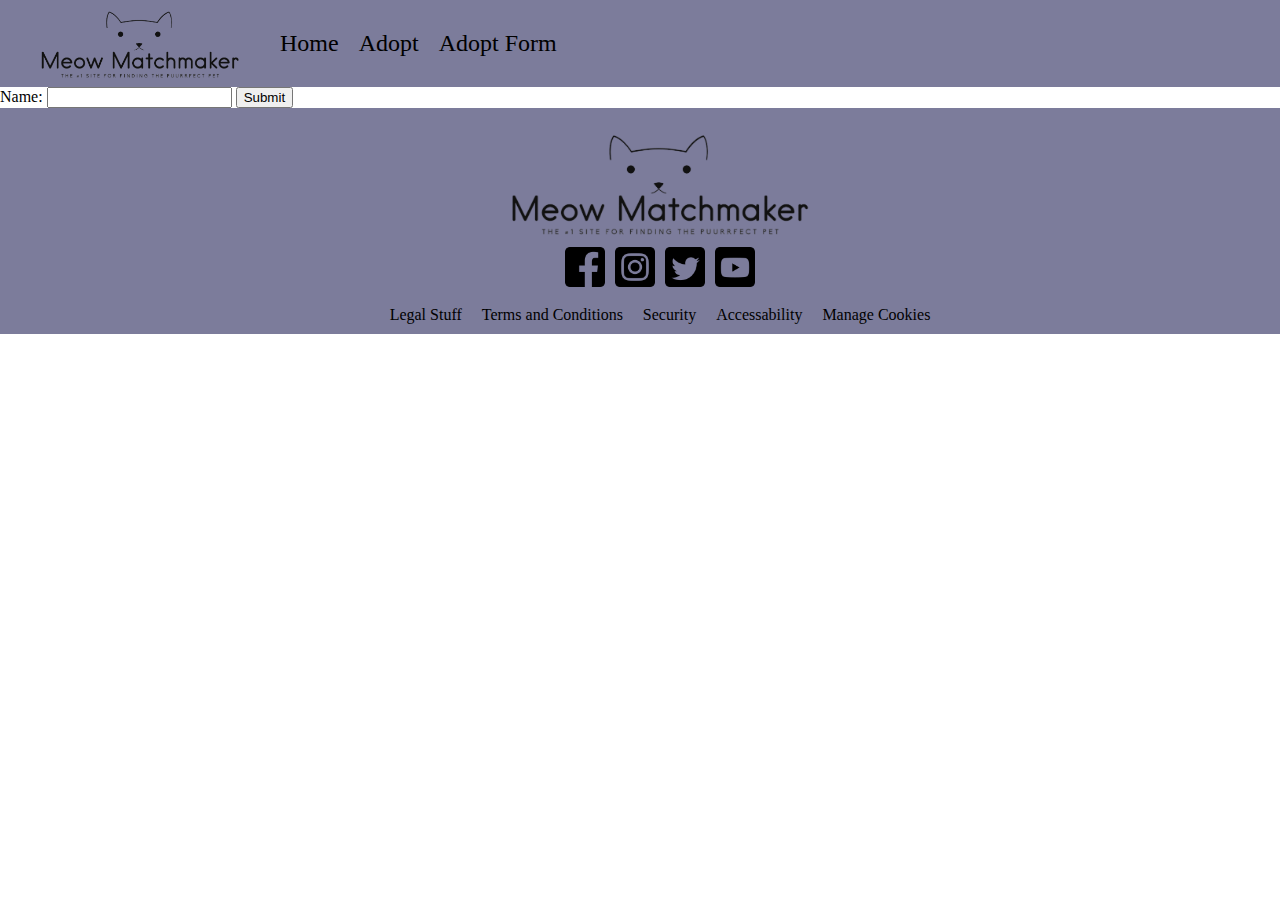
==== adoptform.html @ 811b210f "started adopt form page" ====
<!DOCTYPE html>
<html lang="en">
<head>
    <meta charset="UTF-8">
    <meta name="viewport" content="width=device-width, initial-scale=1.0">
    <title>Document</title>
    <link rel="stylesheet" type="text/css" href="styles.css">
</head>
<body>
    
    <ul class="navbar">
        <li class="navlogo"><img src="photos/MM-logo.png" width="200px"></li>
        <section class="navbaritems">
            <li class="navitem"><a href="index.html">Home</a></li>
            <li class="navitem"><a href="products.html">Adopt</a></li>
            <li class="navitem"><a href="adoptform.html">Adopt Form</a></li>
        </section>
        </ul>



        <form name="myForm" action="/action_page.php" onsubmit="return validateForm()" method="post">
            Name: <input type="text" name="fname">
            <input type="submit" value="Submit">
            </form>


        <footer>
            <ul>
                <section class="MMbox">
                <li><img class="MM" src="photos/MM-logo.png" alt="Meow Matchmaker Logo"></li>
            </section>
                <section class="footerlogo">
                <li><img class="logos" src="photos/facebook-logo.png" alt="facebook-logo"></li>
                <li><img class="logos" src="photos/insta-logo.png" alt="insta-logo"></li>
                <li><img class="logos" src="photos/twitter-logo.png" alt="twitter-logo"></li>
                <li><img class="logos" src="photos/youtube-logo.png" alt="youtube-logo"></li>
            </section>
            <section class="footerlinks">
                <li class="links">Legal Stuff</li>
                <li class="links">Terms and Conditions</li>
                <li class="links">Security</li>
                <li class="links">Accessability</li>
                <li class="links">Manage Cookies</li>
            </section>
            </ul>
        </footer>
        <script src="script.js"></script>

 <script src="script.js"></script>    
</body>
</html>
---- styles.css ----
*, *::before, *::after {
    box-sizing: border-box;
}
html{
    margin: 0;
    padding: 0;
}
body{
    margin: 0;
    padding: 0;
    
}

.carousel {
    width: 100vw;
    height: 100vh;
    position: relative;
    
}

.carousel > ul {
    margin: 0;
    padding: 0;
    list-style: none;
    
}

.slide {
    position: absolute;
    inset: 0;
    opacity: 0;
    
}

.slide > img {
    display: block;
    width: 100%;
    height: 100%;
    object-fit: cover;
    object-position: center;
    
   
}

.slide[data-active] {
opacity: 1;
}

.headersection{
 position: absolute;
 top: 55%;
 left: 50%;
 transform: translate(-50%, -50%);
 text-align: center;
 color: white;
 font-size: 2rem;
 background-color: rgba(0,0,0,.3);
 width: 55%;
 padding: 20px;
 text-shadow: 10px 10px 10px black;
 box-shadow: 10px 10px 10px black;
}

button{
    align-self: center;
    margin-bottom: 10%;
    padding: 30px;
    font-size: 1.2rem;
    border-radius: 5px;
    box-shadow: 10px 5px 5px rgb(60, 46, 46);
    background-color: rgba(14, 13, 13, 0.4);
    color: white;
    text-shadow: 5px 5px 5px black;
    border: 1px solid white;     
}

button:hover {
    transform: scale(1.1) perspective(1px);
  }


  /* PAGE 2 */

  .navbar{
    background-color: rgb(124, 124, 155);
  }
  .navbaritems {
    list-style-type: none;
    margin: 0;
    padding: 30px;
    overflow: hidden;
    display: flex;
    font-size: 1.5rem;
  }

li.navitem a {
    color: black;
    text-align: center;
    padding: 10px 10px;
    text-decoration: none;
}


li.navitem a:hover {
    background-color: #555;
}
.navlogo{
    float: left;
}

.headersbox{
    display: flex;
    justify-content: center;
}
.headers{
    text-align: center;
    margin: 1%;
    font-size: 1.5rem;
}
.caticon{
    margin-top: 45px;
}

  .gridcontainer{
   display: grid;
   grid-template-rows: repeat(4, 500px); 
   grid-template-columns: repeat(3, 400px);
   row-gap: 5%;
   column-gap: 1%;
   justify-content: center;
   height: 2500px;
   
 }
 
.catrow1{
    width: 350px;
    height: 350px;
}

.box{
    text-align: center;
    width: 400px;
    height: 550px;
    background-color: rgb(180, 180, 252);
    margin-top: 1%;
    margin-left: 1%;
    border: 1px solid black;
    box-shadow: 12px 12px 2px 1px rgba(0, 0, 255, .2);
    
}
p{
    padding-left: 20px;
    padding-right: 20px;
    font-size: 18px;
}




 /* @keyframes leftToRight {
    0% {
        transform: translateX(-100%);
    }
    100% {
        transform: translateX(100%);
    }
} */

.box {
    animation: leftToRight 15s linear infinite;
} 

.box:hover{
        transform: scale(1.2); 
        transition: .5s;
        
}



/* footer */

footer{
    background-color: rgb(124, 124, 155);
}
ul{
    list-style: none;
    margin: 0%;
}
.footerlogo , .footerlinks {
    width: 100%;
    display: flex;
    flex-direction: row;
    justify-content: center;
}
.links{
    margin-top: 0;
    margin: 10px;
}
.MM{
    margin-top: 10px;
    width: 300px;
}
.MMbox{
    display: flex;
    width: 100%;
    justify-content: center;
}
.logos{
    width: 40px;
    height: 40px;
    margin: 5px;
}
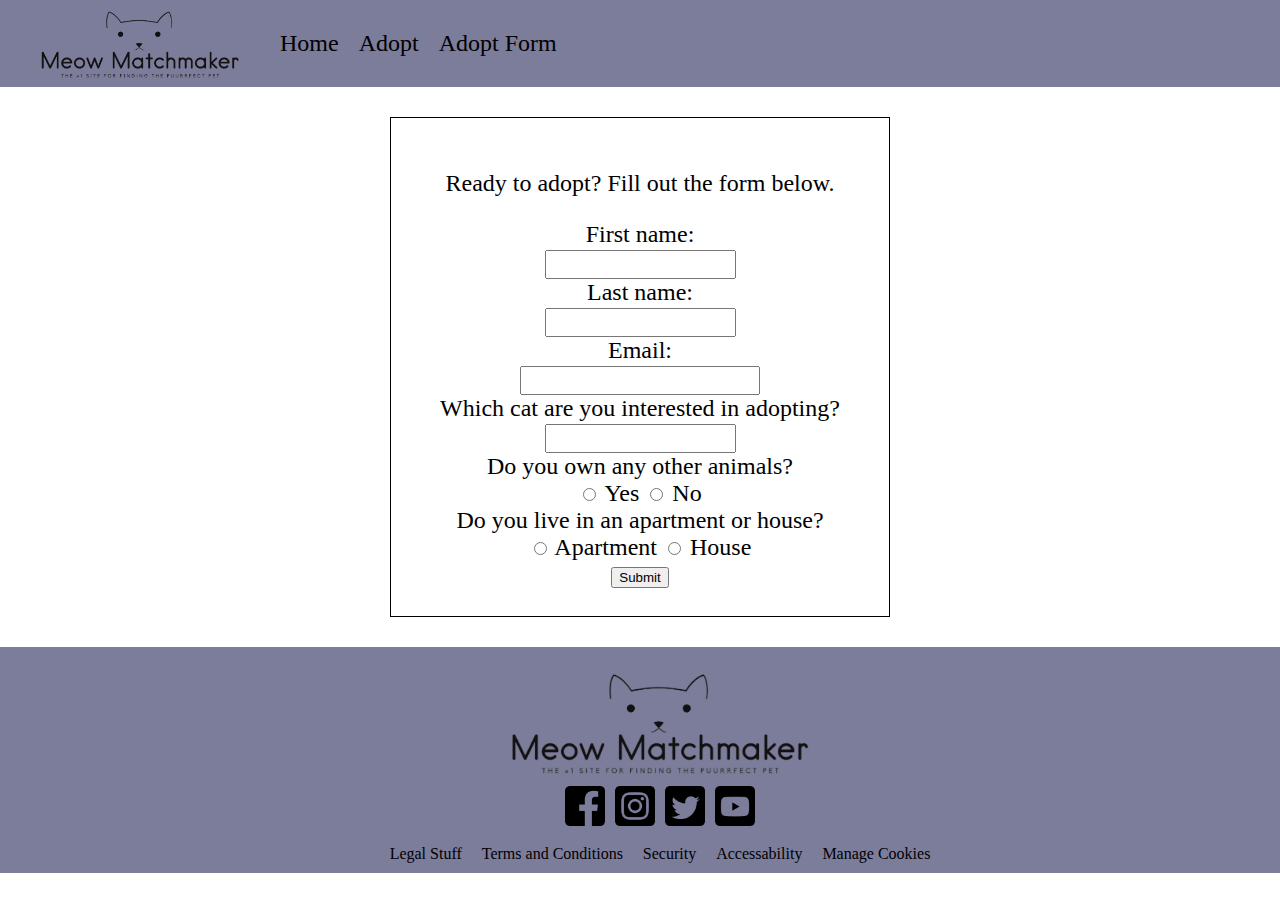
==== commit 3c9fb1cc: "form validation" ====
--- a/adoptform.html
+++ b/adoptform.html
@@ -7,9 +7,11 @@
     <link rel="stylesheet" type="text/css" href="styles.css">
 </head>
 <body>
-    
     <ul class="navbar">
-        <li class="navlogo"><img src="photos/MM-logo.png" width="200px"></li>
+        <li class="navlogo">
+            <a href="index.html">
+        <img src="photos/MM-logo.png" width="200px"></a>
+    </li>
         <section class="navbaritems">
             <li class="navitem"><a href="index.html">Home</a></li>
             <li class="navitem"><a href="products.html">Adopt</a></li>
@@ -18,11 +20,39 @@
         </ul>
 
 
+<section class="formbox">
+    <p>Ready to adopt? Fill out the form below.</p>
+    <form onsubmit="return formValidation();" action="adoptform.html">
+        <label for="fname">First name:</label><br>
+        <input type="text" id="fname" name="fname"><br>
+        
+        <label for="lname">Last name:</label><br>
+        <input type="text" id="lname" name="lname"><br>
+        
+        <label for="email">Email:</label><br>
+        <input type="text" id="email" name="email"><br>
+        
+        <label for="whichcat">Which cat are you interested in adopting?</label><br>
+        <input type="text" id="whichcat" name="whichcat"><br>
+        
+        <label for="otheranimals">Do you own any other animals?</label><br>
+        <input type="radio" id="yes" name="otheranimals" value="yes">
+        <label for="yes">Yes</label>
+        <input type="radio" id="no" name="otheranimals" value="no">
+        <label for="no">No</label><br>
+        
+        <label for="apthouse">Do you live in an apartment or house?</label><br>
+        <input type="radio" id="apt" name="apthouse" value="apt">
+        <label for="apt">Apartment</label>
+        <input type="radio" id="house" name="apthouse" value="house">
+        <label for="house">House</label><br>
+      
+        <button type="submit">Submit</button>
+      </form>
+      
+            </section>
 
-        <form name="myForm" action="/action_page.php" onsubmit="return validateForm()" method="post">
-            Name: <input type="text" name="fname">
-            <input type="submit" value="Submit">
-            </form>
+
 
 
         <footer>
@@ -31,10 +61,18 @@
                 <li><img class="MM" src="photos/MM-logo.png" alt="Meow Matchmaker Logo"></li>
             </section>
                 <section class="footerlogo">
+                    <a href="https://facebook.com">
                 <li><img class="logos" src="photos/facebook-logo.png" alt="facebook-logo"></li>
+                </a>
+                <a href="https://instagram.com">
                 <li><img class="logos" src="photos/insta-logo.png" alt="insta-logo"></li>
+                </a>
+                <a href="https://twitter.com">
                 <li><img class="logos" src="photos/twitter-logo.png" alt="twitter-logo"></li>
+                </a>
+                <a href="https://youtube.com">
                 <li><img class="logos" src="photos/youtube-logo.png" alt="youtube-logo"></li>
+                </a>
             </section>
             <section class="footerlinks">
                 <li class="links">Legal Stuff</li>
--- a/styles.css
+++ b/styles.css
@@ -8,6 +8,7 @@
 body{
     margin: 0;
     padding: 0;
+    min-height: 100vh;
     
 }
 
@@ -61,7 +62,7 @@
  box-shadow: 10px 10px 10px black;
 }
 
-button{
+.getstarted{
     align-self: center;
     margin-bottom: 10%;
     padding: 30px;
@@ -117,7 +118,7 @@
     margin: 1%;
     font-size: 1.5rem;
 }
-.caticon{
+.caticon, .cat2{
     margin-top: 45px;
 }
 
@@ -125,46 +126,44 @@
    display: grid;
    grid-template-rows: repeat(4, 500px); 
    grid-template-columns: repeat(3, 400px);
-   row-gap: 5%;
-   column-gap: 1%;
+   row-gap: 4%;
    justify-content: center;
    height: 2500px;
    
  }
  
 .catrow1{
+    width: 325px;
+    height: 325px;
+}
+
+.box{
+    text-align: center;
     width: 350px;
-    height: 350px;
-}
-
-.box{
-    text-align: center;
-    width: 400px;
     height: 550px;
     background-color: rgb(180, 180, 252);
     margin-top: 1%;
     margin-left: 1%;
     border: 1px solid black;
     box-shadow: 12px 12px 2px 1px rgba(0, 0, 255, .2);
-    
-}
-p{
+    box-shadow: 12px 12px 2px 1px rgba(0, 0, 255, .2)
+    
+}
+.catdescription{
     padding-left: 20px;
     padding-right: 20px;
     font-size: 18px;
 }
 
-
-
-
- /* @keyframes leftToRight {
-    0% {
-        transform: translateX(-100%);
-    }
-    100% {
-        transform: translateX(100%);
-    }
-} */
+.simba{
+    margin-top: 0;
+}
+
+a{
+    text-decoration: none;
+    color: black;
+}
+
 
 .box {
     animation: leftToRight 15s linear infinite;
@@ -177,11 +176,48 @@
 }
 
 
+/* LAST PAGE */
+
+.formbox{
+    width: 500px;
+    height: 500px;
+    border: 1px solid black;
+    margin: 10px;
+    text-align: center;
+    align-items: center;
+    display: flex;
+    flex-direction: column;
+    justify-content: center;
+    margin: auto;
+    margin-top: 30px;
+    margin-bottom: 30px;
+    font-size: 1.5rem;
+}
+
+input{
+    padding: 5px;
+}
+#email{
+    width: 60%;
+}
+
+.submit{
+    width: 100px;
+    height: 100px;
+    margin-bottom: 20px;
+}
 
 /* footer */
 
 footer{
+    display: flex;
+    flex-direction: column;
     background-color: rgb(124, 124, 155);
+    justify-content: center;
+    position: static;
+    bottom: 0;
+    width: 100%;
+   
 }
 ul{
     list-style: none;
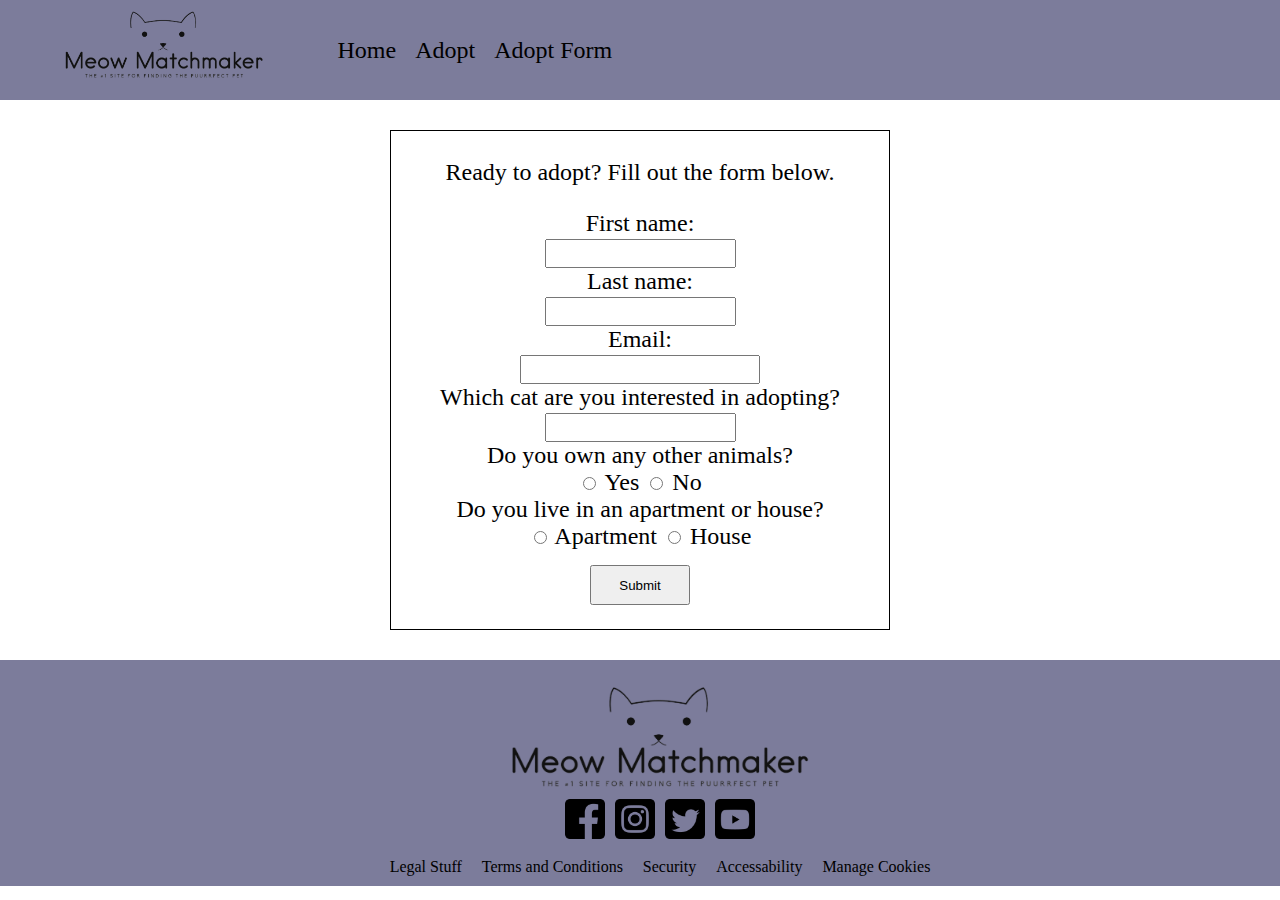
==== commit 394f3a70: "final commit" ====
--- a/adoptform.html
+++ b/adoptform.html
@@ -7,18 +7,15 @@
     <link rel="stylesheet" type="text/css" href="styles.css">
 </head>
 <body>
-    <ul class="navbar">
-        <li class="navlogo">
-            <a href="index.html">
-        <img src="photos/MM-logo.png" width="200px"></a>
-    </li>
-        <section class="navbaritems">
-            <li class="navitem"><a href="index.html">Home</a></li>
-            <li class="navitem"><a href="products.html">Adopt</a></li>
-            <li class="navitem"><a href="adoptform.html">Adopt Form</a></li>
+    <section class="allnav">
+        <a class="navMM" href="index.html">
+            <img class="MMM" src="photos/MM-logo.png" width="200px"> </a>
+        <ul class="navul">
+                <li class="navitem"><a href="index.html">Home</a></li>
+                <li class="navitem"><a href="products.html">Adopt</a></li>
+                <li class="navitem"><a href="adoptform.html">Adopt Form</a></li>
+            </ul>
         </section>
-        </ul>
-
 
 <section class="formbox">
     <p>Ready to adopt? Fill out the form below.</p>
@@ -47,7 +44,7 @@
         <input type="radio" id="house" name="apthouse" value="house">
         <label for="house">House</label><br>
       
-        <button type="submit">Submit</button>
+        <button class="submit" type="submit">Submit</button>
       </form>
       
             </section>
--- a/styles.css
+++ b/styles.css
@@ -82,25 +82,35 @@
 
   /* PAGE 2 */
 
-  .navbar{
+ 
+.allnav{
+    display: flex;
+    flex-direction: row;
+    justify-content: center;
+    width: 100%;
     background-color: rgb(124, 124, 155);
-  }
-  .navbaritems {
-    list-style-type: none;
-    margin: 0;
-    padding: 30px;
-    overflow: hidden;
-    display: flex;
+    font-size: 1rem;
+    height: 100px;
+    text-align: center;
+}
+.navul{
+    display: flex;
+    align-items: center;
+    margin-left: 5%;
+    padding: 0;
+    width: 100%;
+    text-align: center;
+    
+}
+.navitem{
+    padding: 1%;
     font-size: 1.5rem;
-  }
-
-li.navitem a {
-    color: black;
-    text-align: center;
-    padding: 10px 10px;
-    text-decoration: none;
-}
-
+    
+}
+
+.navMM{
+    margin-left: 5%;
+}
 
 li.navitem a:hover {
     background-color: #555;
@@ -109,6 +119,8 @@
     float: left;
 }
 
+/* adoption page */
+
 .headersbox{
     display: flex;
     justify-content: center;
@@ -123,12 +135,11 @@
 }
 
   .gridcontainer{
-   display: grid;
-   grid-template-rows: repeat(4, 500px); 
-   grid-template-columns: repeat(3, 400px);
-   row-gap: 4%;
+   display: flex;
+   flex-wrap: wrap;
    justify-content: center;
-   height: 2500px;
+  margin: auto;
+  margin-bottom: 30px;
    
  }
  
@@ -165,10 +176,6 @@
 }
 
 
-.box {
-    animation: leftToRight 15s linear infinite;
-} 
-
 .box:hover{
         transform: scale(1.2); 
         transition: .5s;
@@ -203,8 +210,9 @@
 
 .submit{
     width: 100px;
-    height: 100px;
+    height: 40px;
     margin-bottom: 20px;
+    margin-top: 15px;
 }
 
 /* footer */
@@ -246,4 +254,309 @@
     width: 40px;
     height: 40px;
     margin: 5px;
-}+}
+
+/* responsivee */
+
+@media (min-width: 300px) and (max-width: 799px) {
+
+    /* @media (min-width: 280px) { */
+
+.allnav{
+    display: flex;
+    flex-direction: column;
+    align-items: center;
+    width: 100%;
+    background-color: rgb(124, 124, 155);
+    font-size: 1rem;
+    height: fit-content;
+}
+
+.navul{
+    display: flex;
+    flex-direction: row;
+    padding: 0;
+    justify-content: center;
+    margin: 0%;
+ 
+}
+
+.navitem{
+  width: 20%;
+    font-size: 1.2em;
+
+}
+
+
+.headers{
+    width: 50%;
+}
+
+.header1{
+    font-size: 20px;
+}
+.header2{
+    font-size: 1em;
+}
+
+.headersection{
+    width: 80%;
+}
+
+    .getstarted {
+    
+        font-size: 1rem; 
+        margin-bottom: 6%;
+        width: fit-content;
+        top: 30%;
+        left: 10%;
+        transform: translate(5%, 10%);
+         
+    }
+
+    .headersbox{
+        display: flex;
+        justify-content: center;
+    }
+
+    .headers{
+        text-align: center;
+        margin: 1%;
+        font-size: 1rem;
+        
+    }
+    .caticon, .cat2{
+        margin-top: 45px;
+        width: 10%;
+        height: 10%;
+    }
+    
+      .gridcontainer{
+       display: flex;
+       flex-direction: column;
+       justify-content: center; 
+
+     }
+     
+    .catrow1{
+        width: 60%;
+        height:auto;
+        margin-bottom: 30px;
+    }
+    
+    .box{
+        text-align: center;
+        width: 90%;
+        height: fit-content;
+        margin: auto;
+        margin-bottom: 20px;
+    }
+    .catdescription{
+        padding-left: 20px;
+        padding-right: 20px;
+        font-size: 18px;
+    }
+    
+    .simba{
+        margin-top: 0;
+    }
+
+
+li.navitem a {
+    text-align: center;
+    justify-content: center;
+}
+
+a.navMM{
+    width: 40%;
+    margin: 1%;
+    height: 70%;
+  
+}
+
+.navlogo{
+    width: 200px;
+    
+}
+
+.footerlinks{
+    display: flex;
+    flex-direction: column;
+    text-align: center;
+}
+footer.ul{
+    padding: 0%;
+}
+.MM{
+width: fit-content;
+height: 100px;
+}
+
+.formbox{
+    width: 95%;
+    height: 600px;
+    border: 1px solid black;
+    margin: 10px;
+    text-align: center;
+    align-items: center;
+    display: flex;
+    flex-direction: column;
+    justify-content: center;
+    margin: auto;
+    margin-top: 30px;
+    margin-bottom: 30px;
+    font-size: 1.3rem;
+    padding: 25px;
+    line-height: 25px;
+}
+
+input{
+    padding: 5px;
+}
+#email{
+    width: 90%;
+}
+
+.submit{
+    width: 100px;
+    height: 40px;
+    margin-top: 30px;
+    
+}
+    footer{
+        bottom: 0;
+    }
+}
+
+@media (min-width: 800px) and (max-width: 1000px) {
+
+
+.allnav{
+    display: flex;
+    flex-direction: row;
+    justify-content: center;
+    width: 100%;
+    background-color: rgb(124, 124, 155);
+    font-size: 1rem;
+    height: 100px;
+}
+.navul{
+    display: flex;
+    align-items: center;
+    margin-left: 5%;
+    width: 100%;
+    text-align: center;
+}
+.navitem{
+    padding: 10px;
+}
+
+.headers{
+    width: 50%;
+}
+
+.getstarted {
+    
+    font-size: 1rem; 
+    margin-bottom: 6%;
+    width: fit-content;
+    top: 30%;
+    left: 10%;
+    transform: translate(5%, 10%);
+     
+}
+
+    .headersbox{
+        display: flex;
+        justify-content: center;
+    }
+
+    .headers{
+        text-align: center;
+        margin: 1%;
+        font-size: 1rem;
+        
+    }
+    .caticon, .cat2{
+        margin-top: 45px;
+        width: 10%;
+        height: 10%;
+    }
+    
+      .gridcontainer{
+       display: flex;
+      flex-wrap: wrap;
+       row-gap: 5%;
+       column-gap: 4%;
+       justify-content: center;
+       height: 100%;
+       
+     }
+     
+    .catrow1{
+        width: 60%;
+        height:auto;
+        margin-bottom: 30px;
+    }
+    
+    .box{
+        text-align: center;
+        width: 40%;
+        height: fit-content;
+        background-color: rgb(180, 180, 252);
+        margin: auto;
+        margin-bottom: 30px;  
+    }
+
+.catdescription{
+    padding-left: 20px;
+    padding-right: 20px;
+    font-size: 18px;
+}
+
+.simba{
+    margin-top: 0;
+}
+
+.navbar{
+display: none;
+}
+
+
+
+/* last page */
+
+.formbox{
+    width: 95%;
+    height: 600px;
+    border: 1px solid black;
+    margin: 10px;
+    text-align: center;
+    align-items: center;
+    display: flex;
+    flex-direction: column;
+    justify-content: center;
+    margin: auto;
+    margin-top: 30px;
+    margin-bottom: 30px;
+    font-size: 2rem;
+    padding: 25px;
+    line-height: 35px;
+}
+
+input{
+    padding: 5px;
+}
+#email{
+    width: 90%;
+}
+
+.submit{
+    width: 100px;
+    height: 40px;
+    margin-top: 25px;
+    
+}
+
+}
+
